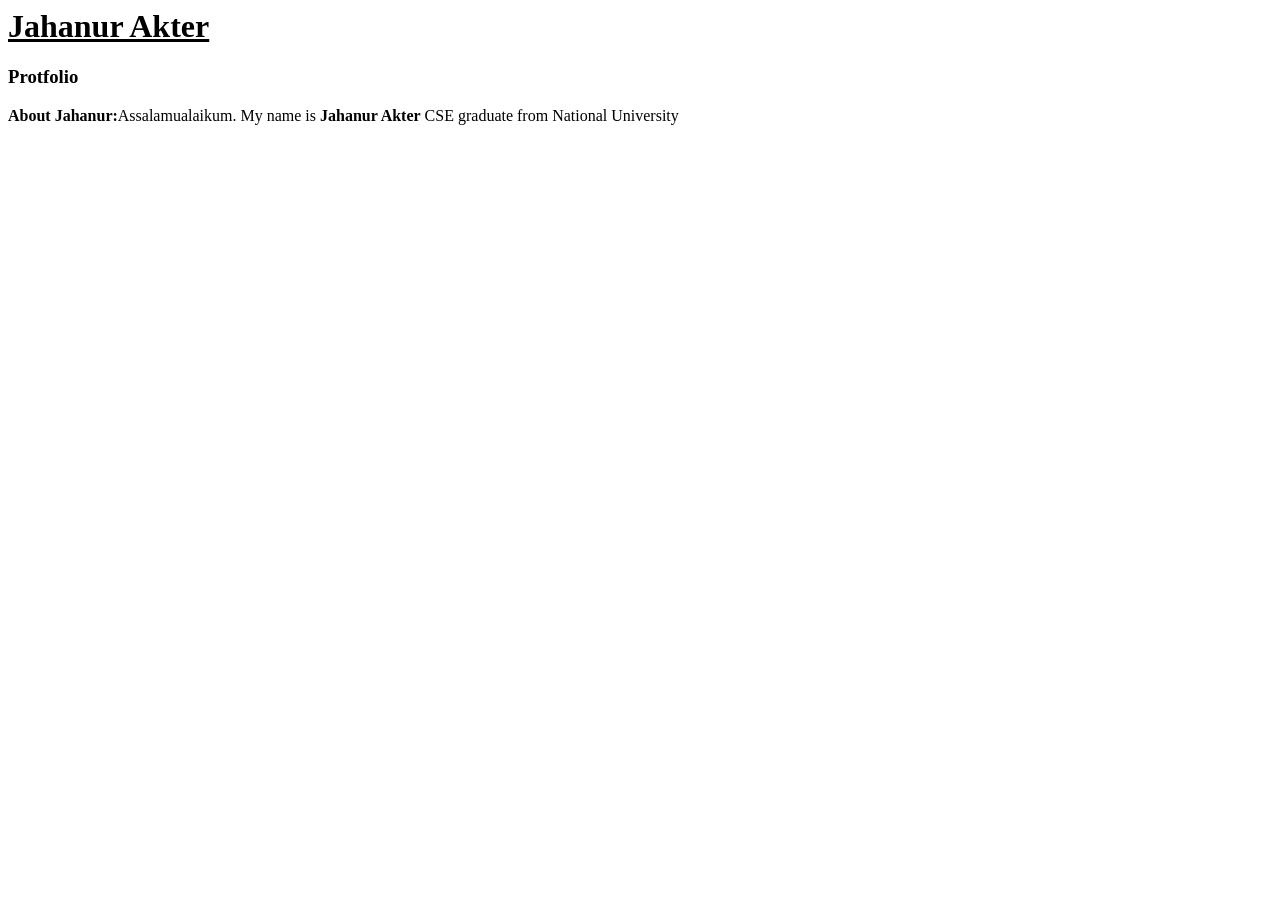
==== index.html @ 246c692f "First file" ====
<html>
    <head>
        <title>Jahanur Akter</title>
    </head>
    <body>
        <h1><u>Jahanur Akter</u></h1>
        <h3>Protfolio</h3>
        <p><strong>About Jahanur:</strong>Assalamualaikum. My name is <b>Jahanur Akter</b> CSE graduate from National University</p>
        </body>
</html>
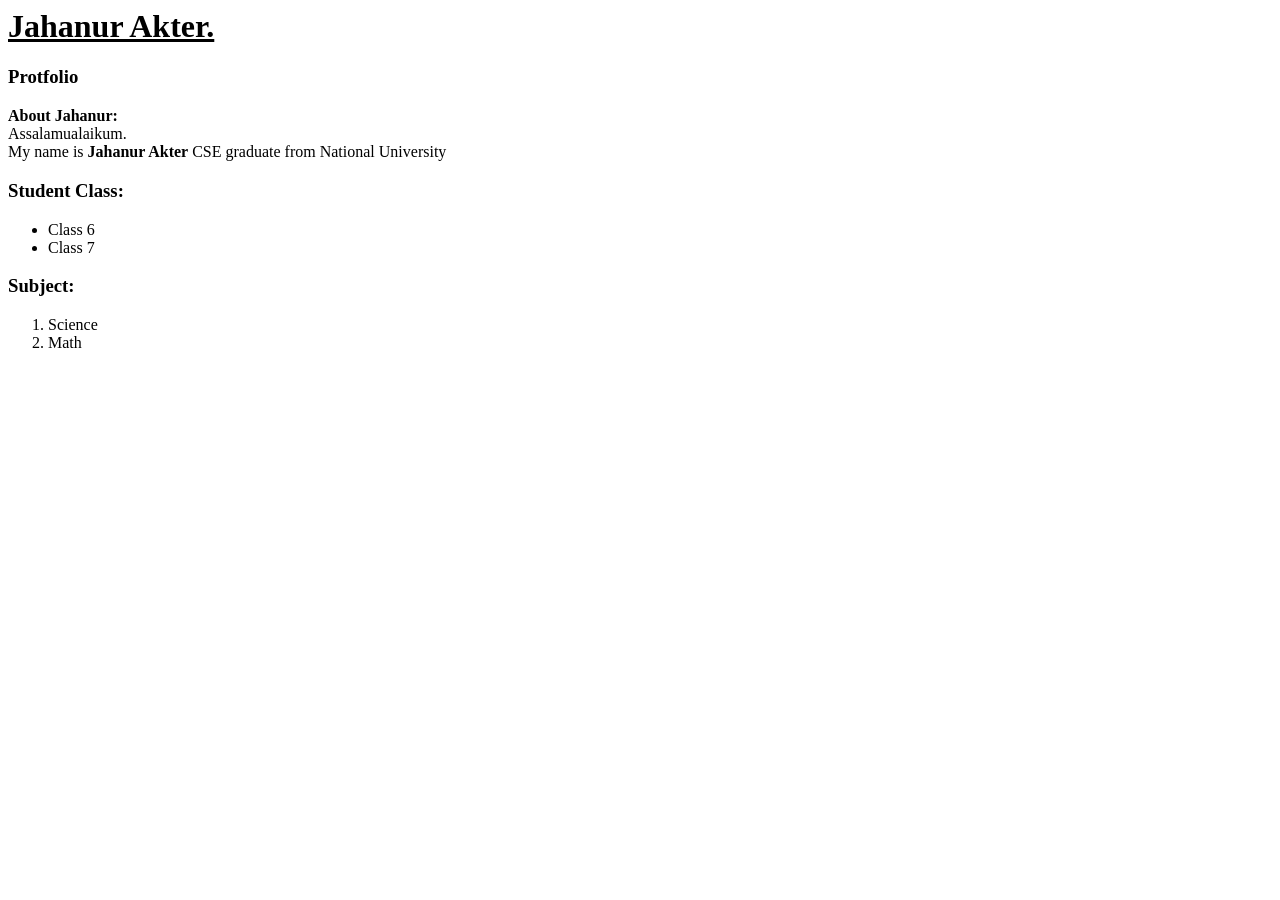
==== commit 04e4dae5: "Update Code" ====
--- a/index.html
+++ b/index.html
@@ -3,8 +3,18 @@
         <title>Jahanur Akter</title>
     </head>
     <body>
-        <h1><u>Jahanur Akter</u></h1>
+        <h1><u>Jahanur Akter.</u></h1>
         <h3>Protfolio</h3>
-        <p><strong>About Jahanur:</strong>Assalamualaikum. My name is <b>Jahanur Akter</b> CSE graduate from National University</p>
-        </body>
+        <p><strong>About Jahanur:</strong><br>Assalamualaikum. <br> My name is <b>Jahanur Akter</b> CSE graduate from National University</p>
+        <h3>Student Class:</h3>
+        <ul>
+            <li>Class 6</li>
+            <li>Class 7</li>
+        </ul>
+        <h3>Subject:</h3>
+        <ol>
+            <li>Science</li>
+            <li>Math</li>
+        </ol> 
+    </body>
 </html>
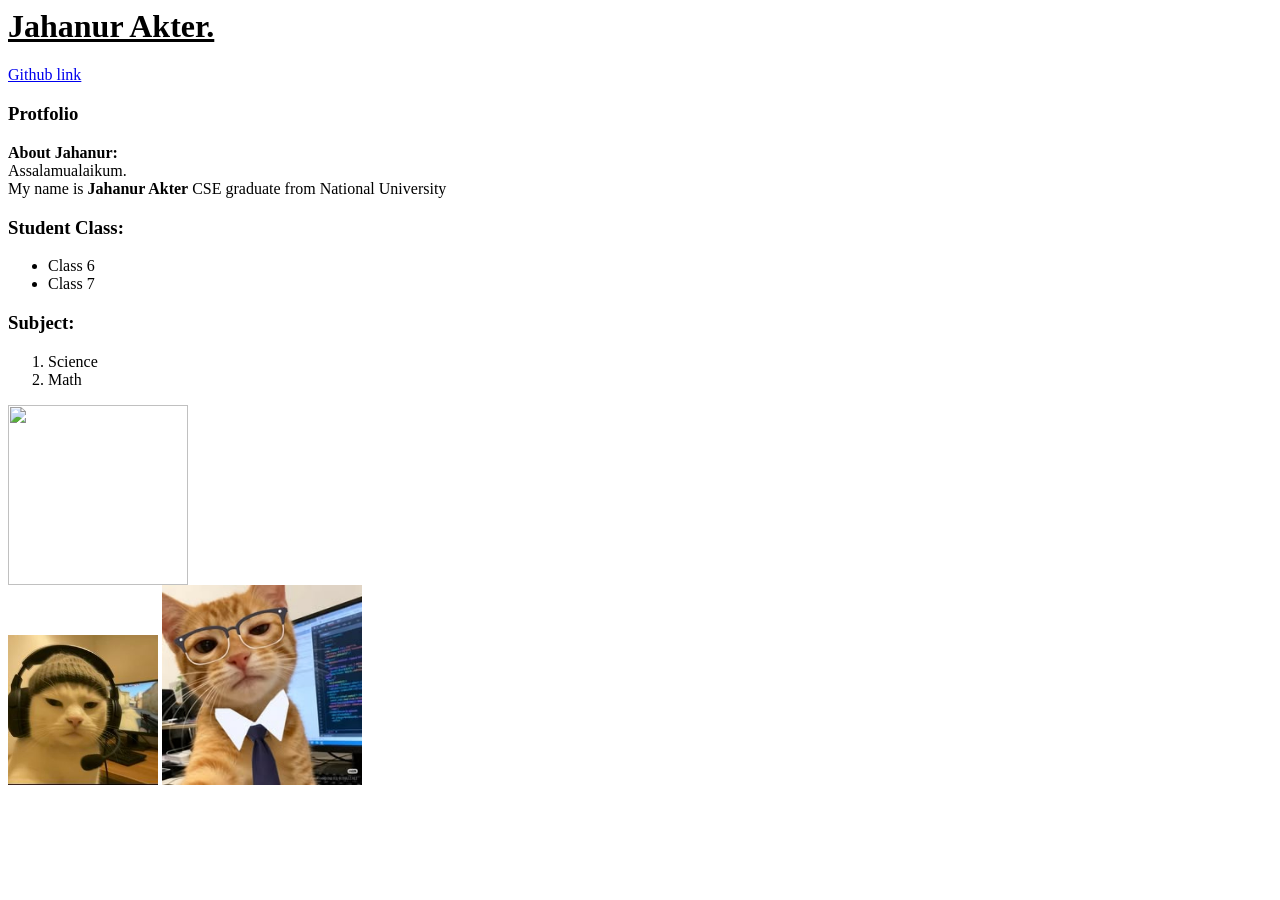
==== commit 80a93e59: "update file" ====
--- a/index.html
+++ b/index.html
@@ -4,6 +4,7 @@
     </head>
     <body>
         <h1><u>Jahanur Akter.</u></h1>
+        <a href="https://github.com/jahanurakter">Github link</a>
         <h3>Protfolio</h3>
         <p><strong>About Jahanur:</strong><br>Assalamualaikum. <br> My name is <b>Jahanur Akter</b> CSE graduate from National University</p>
         <h3>Student Class:</h3>
@@ -16,5 +17,8 @@
             <li>Science</li>
             <li>Math</li>
         </ol> 
+        <img src="https://cdn.pixabay.com/photo/2022/01/30/13/33/github-6980894_1280.png" height="180" width="180" alt=""><br>
+        <img src="Billu.jpg" width="150" alt="">
+        <img src="image/Cat.jpg" width="200" alt="">
     </body>
 </html>
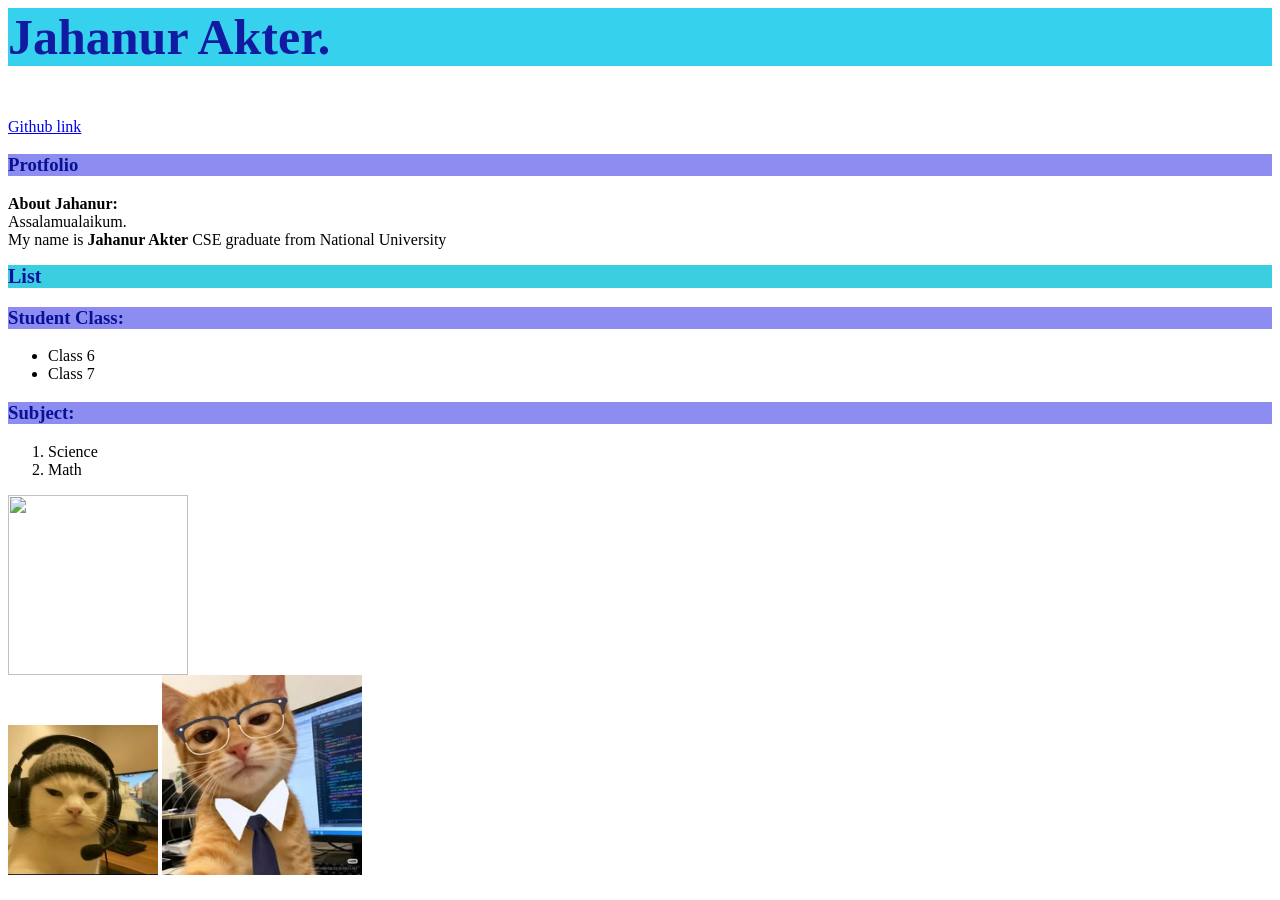
==== commit 89257395: "new method" ====
--- a/index.html
+++ b/index.html
@@ -1,12 +1,30 @@
 <html>
     <head>
         <title>Jahanur Akter</title>
+        <style>
+            h3{
+                color: rgb(8, 17, 150);
+                background-color:rgb(141, 141, 241);
+                font-family:'Times New Roman', Times, serif;
+            }
+            .h1-1 {
+                font-size: 20px;
+                color: rgb(13, 13, 158);  
+                background-color: rgb(59, 205, 224);          
+            }
+            .h1-2{
+                font-size: 50px;
+                color: rgb(17, 27, 161);
+                background-color: rgb(54, 209, 236);
+            }
+        </style>
     </head>
     <body>
-        <h1><u>Jahanur Akter.</u></h1>
+        <h1 class="h1-2">Jahanur Akter.</h1><br>
         <a href="https://github.com/jahanurakter">Github link</a>
         <h3>Protfolio</h3>
         <p><strong>About Jahanur:</strong><br>Assalamualaikum. <br> My name is <b>Jahanur Akter</b> CSE graduate from National University</p>
+        <h1 class="h1-1">List</h1>
         <h3>Student Class:</h3>
         <ul>
             <li>Class 6</li>
@@ -20,5 +38,6 @@
         <img src="https://cdn.pixabay.com/photo/2022/01/30/13/33/github-6980894_1280.png" height="180" width="180" alt=""><br>
         <img src="Billu.jpg" width="150" alt="">
         <img src="image/Cat.jpg" width="200" alt="">
+        <img src="../../../../../Jahanur/" alt=""> 
     </body>
 </html>
